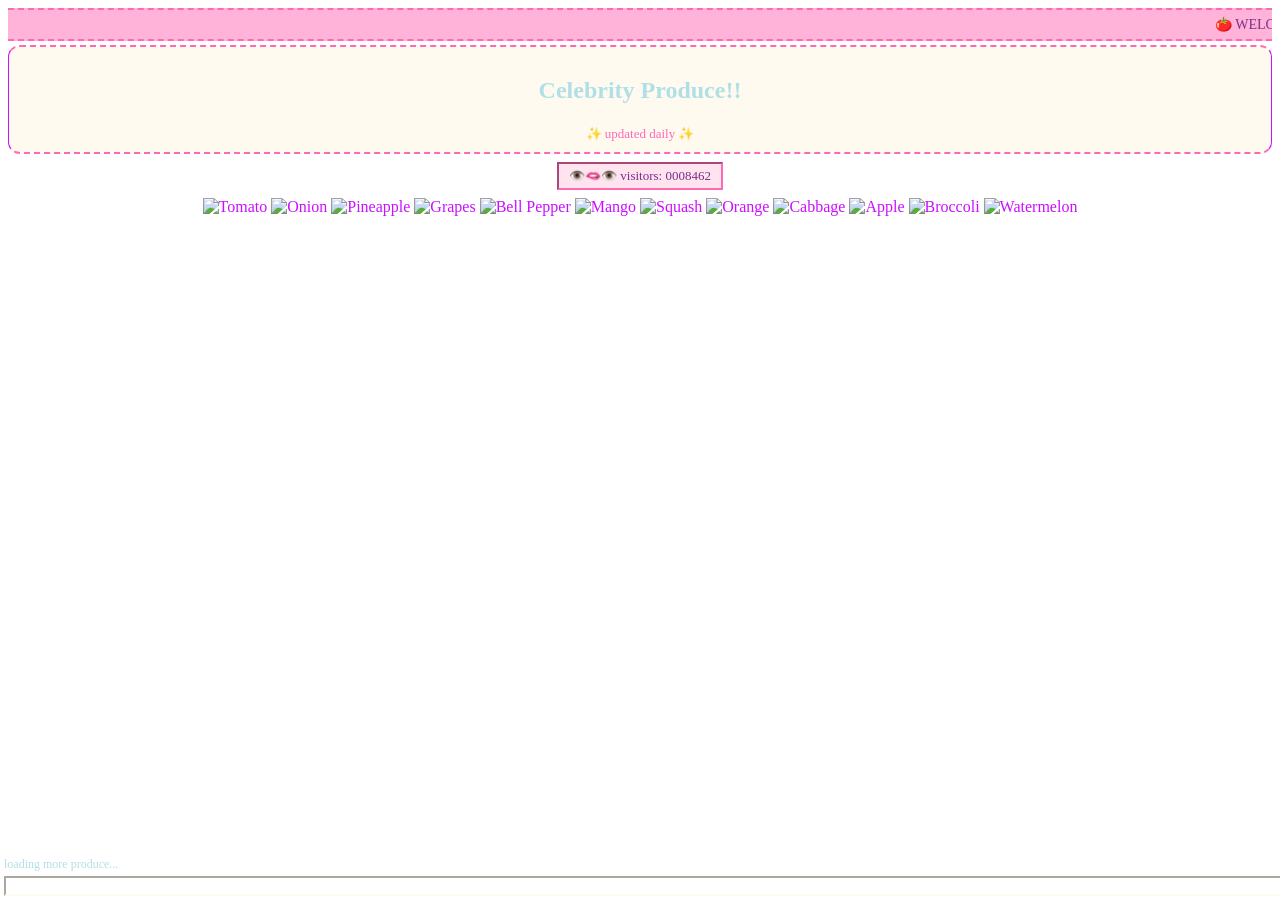
==== index.html @ ddcd2c03 "okay some updates" ====
<!DOCTYPE html>
<html>
<head>
<title>Celebrities as Produce</title>
    <link rel="stylesheet" type="text/css" href="styles/uglycodes.css" />
    <link rel="icon" href="https://static.vecteezy.com/system/resources/thumbnails/029/334/940/small/cherry-transparent-background-png.png" type="image/png" />
</head>

<body>
<marquee behavior="scroll" direction="left" scrollamount="4">
  🍅 WELCOME TO CELEBRITY PRODUCE 🍇 YOUR #1 SOURCE FOR FAMOUS FRUITS 🥦 EST. 2024 🍊 REBLOG IF YOU LOVE PRODUCE 🌽
</marquee>

<div class="section">
  <h2><center>Celebrity Produce!!</center></h2>
  <center><span class="blink">✨ updated daily ✨</span></center>
</div>

<center>
  <div class="counter">
    👁️🫦👁️ visitors: 0008462
  </div>
</center>

<div class="columns"><center>
  <div class="image-wrap">
    <img src="https://64.media.tumblr.com/a601295b6b156ca46b142622d6d6a5cf/e1432b932e62bc43-c8/s2048x3072/af5cf0853cf28d68b5fe324ee67fcfbc01cd70ba.pnj" alt="Tomato" width="200">
    <div class="burst">ONLY $4.99!</div>
  </div>
  <div class="image-wrap">
    <img src="https://64.media.tumblr.com/f2bdd828aef0246da64a32c904e325aa/e1432b932e62bc43-55/s2048x3072/9dc58d0983115ad820b4d27e68bb1e38acb3ae1e.pnj" alt="Onion" width="200">
    <div class="burst">ONLY $4.99!</div>
  </div>
  <div class="image-wrap">
    <img src="https://64.media.tumblr.com/edc39be47effb7e0813fc623a85fa0c6/e1432b932e62bc43-48/s2048x3072/6371fee00fcbb548e8b96c1a47eeba0cb18bfcec.pnj" alt="Pineapple" width="200">
    <div class="burst">ONLY $4.99!</div>
  </div>
  <div class="image-wrap">
    <img src="https://64.media.tumblr.com/a825796d81ea4dcf0e47b33e34a099e4/e1432b932e62bc43-d2/s2048x3072/d9b9f93c74b02301631c43bbd56155dce6b5f274.pnj" alt="Grapes" width="200">
    <div class="burst">ONLY $4.99!</div>
  </div>
  <div class="image-wrap">
    <img src="https://64.media.tumblr.com/c31010b4cd778ccf2562152e87102c83/e1432b932e62bc43-c4/s1280x1920/e710bb55532ba7e0b781990f7e317086384d7aae.png" alt="Bell Pepper" width="200">
    <div class="burst">ONLY $4.99!</div>
  </div>
  <div class="image-wrap">
    <img src="https://64.media.tumblr.com/eca40839acb21e09892160ae2fa04a18/e1432b932e62bc43-33/s1280x1920/ebde299f9fddb56c79779f5147528de934ebc58e.png" alt="Mango" width="200">
    <div class="burst">ONLY $4.99!</div>
  </div>
  <div class="image-wrap">
    <img src="https://64.media.tumblr.com/f9f39c65a91c05656ea8fa7f1e515954/e1432b932e62bc43-16/s1280x1920/515a1b7efdff20a6e5266a2d0422aea6ae374553.png" alt="Squash" width="200">
    <div class="burst">ONLY $4.99!</div>
  </div>
  <div class="image-wrap">
    <img src="https://64.media.tumblr.com/76a8470c31c170a0cbcb41969423949f/e1432b932e62bc43-61/s1280x1920/7f2a5cfdd3142b2d88b98de1a14be7789f9c391b.png" alt="Orange" width="200">
    <div class="burst">ONLY $4.99!</div>
  </div>
  <div class="image-wrap">
    <img src="https://64.media.tumblr.com/5dccc739dfe8ae46e4bd289b40475b63/f5dc1ede4f053155-24/s1280x1920/3f4cfdccb624c8781c8c51192e0ee5ecd06ab08e.png" alt="Cabbage" width="200">
    <div class="burst">ONLY $4.99!</div>
  </div>
  <div class="image-wrap">
    <img src="https://64.media.tumblr.com/9816b345300d6fe8250eaa3e694fbdcd/4001162485d8bb02-3b/s1280x1920/7893c8b2002db5fafc28b3e6c9ac1af56aec57a0.png" alt="Apple" width="200">
    <div class="burst">ONLY $4.99!</div>
  </div>
  <div class="image-wrap">
    <img src="https://64.media.tumblr.com/6cd9206ed6e86fc74c9dcc3ad1c92fb6/f5dc1ede4f053155-95/s1280x1920/9a888cb0529de556701fe643381337ee6324b4b6.png" alt="Broccoli" width="200">
    <div class="burst">ONLY $4.99!</div>
  </div>
  <div class="image-wrap">
    <img src="https://64.media.tumblr.com/af2428f2eccab55f7e88e8116947c7a6/4001162485d8bb02-67/s1280x1920/bbd7594a16034c5e9d4a050f7d81a10eda2995cf.png" alt="Watermelon" width="200">
    <div class="burst">ONLY $4.99!</div>
  </div>
</center></div>

<div class="loading-bar-container">
  <p>loading more produce...</p>
  <div class="loading-bar">
    <div class="loading-fill"></div>
  </div>
</div>

</body>
<script src="main.js"></script>
</html>
---- styles/uglycodes.css ----
body {
  color: #CB0FFF;
  font-family: 'Comic Sans MS';
  background-image: url("https://media1.tenor.com/m/F7Cd9OI_XRQAAAAC/kid-meme.gif");
  background-size: 100px;
  cursor: url("https://cdn.custom-cursor.com/db/19894/color-pixels-wand-cursor.png"), auto;
}

h2 {
 color: powderblue;
  font-family: 'Comic Sans MS';
  cursor: url("https://cdn.custom-cursor.com/db/19894/color-pixels-wand-cursor.png"), auto;
}

.section{
  border-width: 1px;
  border-style: groove;
  border-color: #CB0FFF;
  border-radius: 12px;
  background-color: floralwhite;
  padding: 10px;
  border-top: 2px dashed #ff69b4;
  border-bottom: 2px dashed #ff69b4;
  cursor: url("https://cdn.custom-cursor.com/db/19894/color-pixels-wand-cursor.png"), auto;
}

.section:hover {
  background-color:blueviolet;
}

.columns{
  columns: 100xp, 3;
}

.loading-bar-container {
  position: fixed;
  bottom: 0;
  left: 0;
  width: 100%;
  padding: 4px;
  font-family: 'Comic Sans MS';
  font-size: 12px;
}

.loading-bar-container p {
  margin: 0 0 4px 0;
  color:powderblue;
}

.loading-bar {
  width: 100%;
  height: 16px;
  background-color: white;
  border: 2px inset floralwhite;
}

.loading-fill {
  height: 100%;
  width: 0%;
  background-color: powderblue;
  animation: load 8s ease-in-out infinite;
}

@keyframes load {
  0%   { width: 0%; }
  70%  { width: 85%; }
  90%  { width: 85%; } 
  100% { width: 0%; }
}

marquee {
  background-color: #ffb3d9;
  color: #7b2d8b;
  font-family: 'Comic Sans MS';
  font-size: 14px;
  padding: 6px;
  border-top: 2px dashed #ff69b4;
  border-bottom: 2px dashed #ff69b4;
}

.blink {
  animation: blink 1s step-start infinite;
  color: #ff69b4;
  font-size: 13px;
}
@keyframes blink {
  50% { opacity: 0; }
}

.counter {
  font-family: 'Comic Sans MS';
  font-size: 13px;
  background-color: #ffe4f0;
  border: 2px inset #ff69b4;
  display: inline-block;
  padding: 4px 10px;
  margin: 8px 0;
  color: #7b2d8b;
}

.image-wrap {
  position: relative;
  display: inline-block;
}

.burst {
  position: absolute;
  top: -15px;
  right: -15px;
  background-color:floralwhite;
  color: #ffb3d9;
  font-family: 'Comic Sans MS', sans-serif;
  font-size: 12px;
  font-weight: bold;
  width: 80px;
  height: 80px;
  display: flex;
  align-items: center;
  justify-content: center;
  text-align: center;
  clip-path: polygon(
    0% 0%,
    100% 0%,
    100% 100%,
    25% 100%,
    0% 75%
  );
  border-radius: 4px;
  opacity: 0;
  transition: opacity 0.2s, transform 0.2s;
  transform: rotate(-15deg);
}

.image-wrap:hover .burst {
  opacity: 1;
  transform: rotate(-15deg) scale(1.1);
}
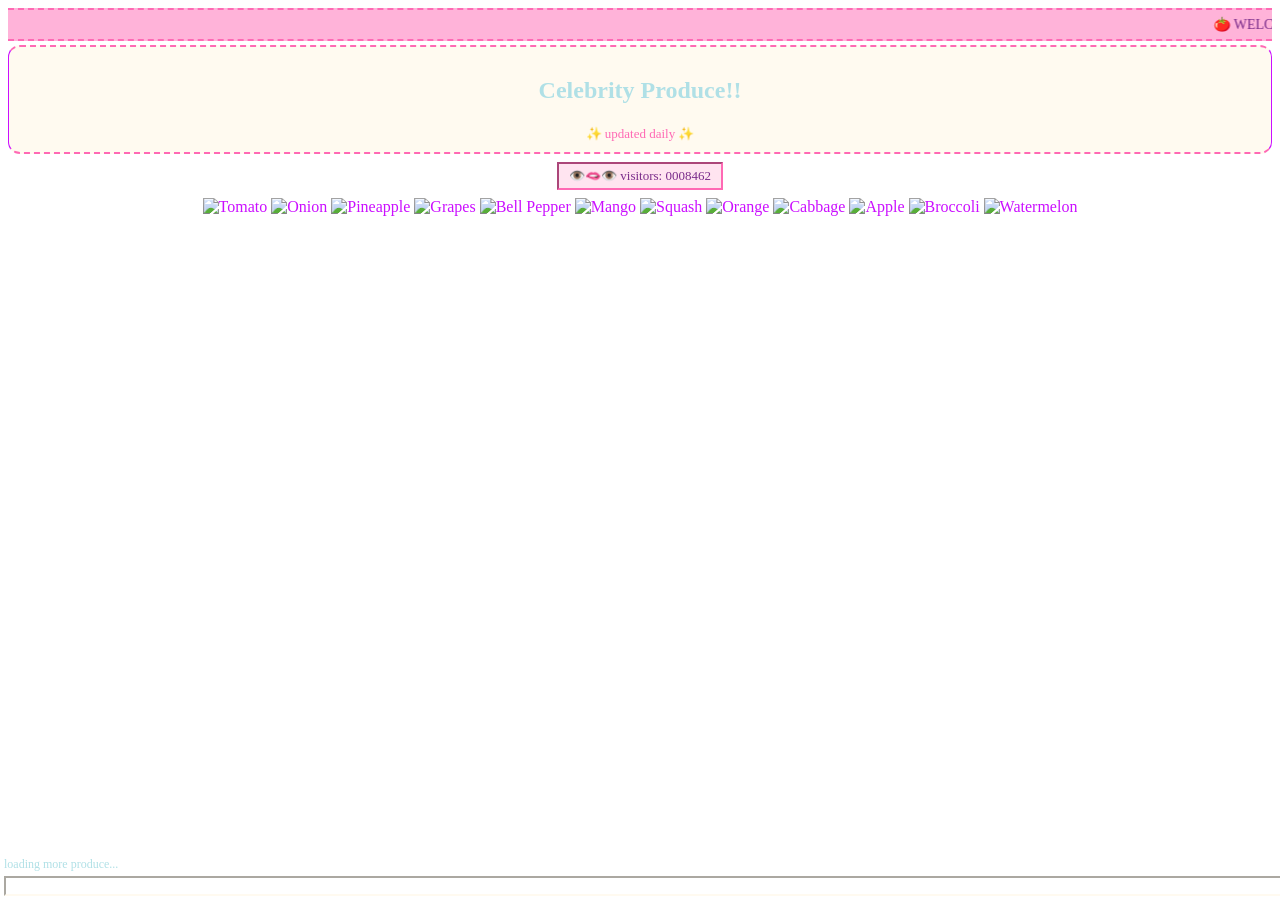
==== commit 9a871d52: "Update index.html" ====
--- a/index.html
+++ b/index.html
@@ -79,7 +79,7 @@
     <div class="loading-fill"></div>
   </div>
 </div>
-
+<!-- test -->
 </body>
 <script src="main.js"></script>
 </html>
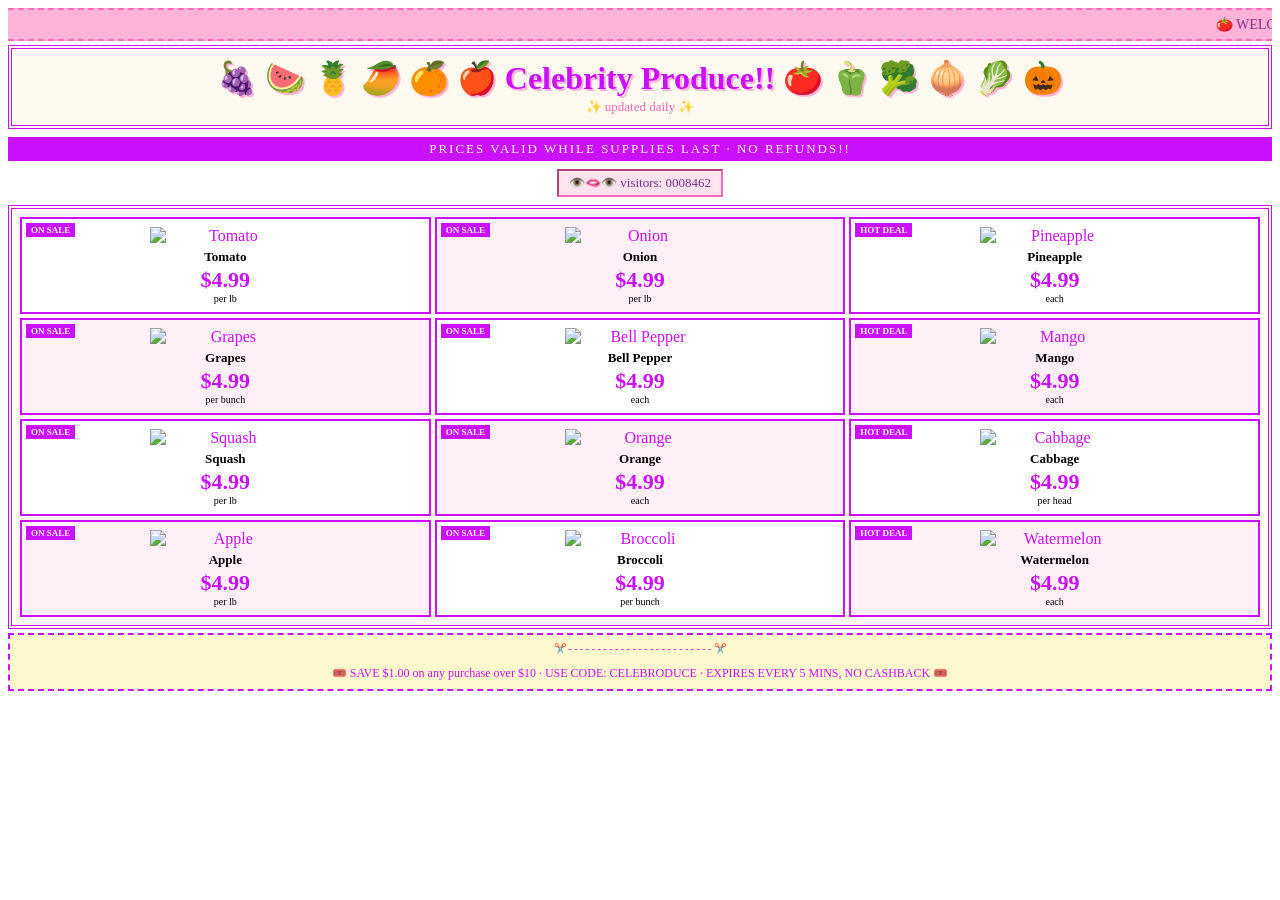
==== commit 94d535c9: "grocery store flyer? some formatting adjustments" ====
--- a/index.html
+++ b/index.html
@@ -11,10 +11,12 @@
   🍅 WELCOME TO CELEBRITY PRODUCE 🍇 YOUR #1 SOURCE FOR FAMOUS FRUITS 🥦 EST. 2024 🍊 REBLOG IF YOU LOVE PRODUCE 🌽
 </marquee>
 
-<div class="section">
-  <h2><center>Celebrity Produce!!</center></h2>
+<div class="flyer-header">
+  <h2><center>🍇 🍉 🍍 🥭 🍊 🍎 Celebrity Produce!! 🍅 🫑 🥦 🧅 🥬 🎃</center></h2>
   <center><span class="blink">✨ updated daily ✨</span></center>
 </div>
+
+<div class="flyer-subheader">PRICES VALID WHILE SUPPLIES LAST · NO REFUNDS!!</div>
 
 <center>
   <div class="counter">
@@ -23,63 +25,136 @@
 </center>
 
 <div class="columns"><center>
-  <div class="image-wrap">
+<div class="flyer-grid">
+  <div class="produce-card">
+    <div class="sale-badge">ON SALE</div>
+    <div class="image-wrap">
     <img src="https://64.media.tumblr.com/a601295b6b156ca46b142622d6d6a5cf/e1432b932e62bc43-c8/s2048x3072/af5cf0853cf28d68b5fe324ee67fcfbc01cd70ba.pnj" alt="Tomato" width="200">
-    <div class="burst">ONLY $4.99!</div>
+    </div>
+    <div class="item-name">Tomato</div>
+    <div class="item-price">$4.99</div>
+    <div class="item-unit">per lb</div>
   </div>
-  <div class="image-wrap">
+
+  <div class="produce-card">
+    <div class="sale-badge">ON SALE</div>
+    <div class="image-wrap">
     <img src="https://64.media.tumblr.com/f2bdd828aef0246da64a32c904e325aa/e1432b932e62bc43-55/s2048x3072/9dc58d0983115ad820b4d27e68bb1e38acb3ae1e.pnj" alt="Onion" width="200">
-    <div class="burst">ONLY $4.99!</div>
+    </div>
+    <div class="item-name">Onion</div>
+    <div class="item-price">$4.99</div>
+    <div class="item-unit">per lb</div>
   </div>
-  <div class="image-wrap">
+
+<div class="produce-card">
+    <div class="sale-badge">HOT DEAL</div>
+    <div class="image-wrap">
     <img src="https://64.media.tumblr.com/edc39be47effb7e0813fc623a85fa0c6/e1432b932e62bc43-48/s2048x3072/6371fee00fcbb548e8b96c1a47eeba0cb18bfcec.pnj" alt="Pineapple" width="200">
-    <div class="burst">ONLY $4.99!</div>
+    </div>
+    <div class="item-name">Pineapple</div>
+    <div class="item-price">$4.99</div>
+    <div class="item-unit">each</div>
   </div>
-  <div class="image-wrap">
+
+  <div class="produce-card">
+    <div class="sale-badge">ON SALE</div>
+    <div class="image-wrap">
     <img src="https://64.media.tumblr.com/a825796d81ea4dcf0e47b33e34a099e4/e1432b932e62bc43-d2/s2048x3072/d9b9f93c74b02301631c43bbd56155dce6b5f274.pnj" alt="Grapes" width="200">
-    <div class="burst">ONLY $4.99!</div>
+    </div>
+    <div class="item-name">Grapes</div>
+    <div class="item-price">$4.99</div>
+    <div class="item-unit">per bunch</div>
   </div>
-  <div class="image-wrap">
+
+  <div class="produce-card">
+    <div class="sale-badge">ON SALE</div>
+    <div class="image-wrap">
     <img src="https://64.media.tumblr.com/c31010b4cd778ccf2562152e87102c83/e1432b932e62bc43-c4/s1280x1920/e710bb55532ba7e0b781990f7e317086384d7aae.png" alt="Bell Pepper" width="200">
-    <div class="burst">ONLY $4.99!</div>
+    </div>
+    <div class="item-name">Bell Pepper</div>
+    <div class="item-price">$4.99</div>
+    <div class="item-unit">each</div>
   </div>
-  <div class="image-wrap">
+
+  <div class="produce-card">
+    <div class="sale-badge">HOT DEAL</div>
+    <div class="image-wrap">
     <img src="https://64.media.tumblr.com/eca40839acb21e09892160ae2fa04a18/e1432b932e62bc43-33/s1280x1920/ebde299f9fddb56c79779f5147528de934ebc58e.png" alt="Mango" width="200">
-    <div class="burst">ONLY $4.99!</div>
+    </div>
+    <div class="item-name">Mango</div>
+    <div class="item-price">$4.99</div>
+    <div class="item-unit">each</div>
   </div>
-  <div class="image-wrap">
+
+    <div class="produce-card">
+    <div class="sale-badge">ON SALE</div>
+    <div class="image-wrap">
     <img src="https://64.media.tumblr.com/f9f39c65a91c05656ea8fa7f1e515954/e1432b932e62bc43-16/s1280x1920/515a1b7efdff20a6e5266a2d0422aea6ae374553.png" alt="Squash" width="200">
-    <div class="burst">ONLY $4.99!</div>
+    </div>
+    <div class="item-name">Squash</div>
+    <div class="item-price">$4.99</div>
+    <div class="item-unit">per lb</div>
   </div>
-  <div class="image-wrap">
+
+  <div class="produce-card">
+    <div class="sale-badge">ON SALE</div>
+    <div class="image-wrap">
     <img src="https://64.media.tumblr.com/76a8470c31c170a0cbcb41969423949f/e1432b932e62bc43-61/s1280x1920/7f2a5cfdd3142b2d88b98de1a14be7789f9c391b.png" alt="Orange" width="200">
-    <div class="burst">ONLY $4.99!</div>
+    </div>
+    <div class="item-name">Orange</div>
+    <div class="item-price">$4.99</div>
+    <div class="item-unit">each</div>
   </div>
-  <div class="image-wrap">
+
+  <div class="produce-card">
+    <div class="sale-badge">HOT DEAL</div>
+    <div class="image-wrap">
     <img src="https://64.media.tumblr.com/5dccc739dfe8ae46e4bd289b40475b63/f5dc1ede4f053155-24/s1280x1920/3f4cfdccb624c8781c8c51192e0ee5ecd06ab08e.png" alt="Cabbage" width="200">
-    <div class="burst">ONLY $4.99!</div>
+    </div>
+    <div class="item-name">Cabbage</div>
+    <div class="item-price">$4.99</div>
+    <div class="item-unit">per head</div>
   </div>
-  <div class="image-wrap">
+
+<div class="produce-card">
+    <div class="sale-badge">ON SALE</div>
+    <div class="image-wrap">
     <img src="https://64.media.tumblr.com/9816b345300d6fe8250eaa3e694fbdcd/4001162485d8bb02-3b/s1280x1920/7893c8b2002db5fafc28b3e6c9ac1af56aec57a0.png" alt="Apple" width="200">
-    <div class="burst">ONLY $4.99!</div>
+    </div>
+    <div class="item-name">Apple</div>
+    <div class="item-price">$4.99</div>
+    <div class="item-unit">per lb</div>
   </div>
-  <div class="image-wrap">
+
+ <div class="produce-card">
+    <div class="sale-badge">ON SALE</div>
+    <div class="image-wrap">
     <img src="https://64.media.tumblr.com/6cd9206ed6e86fc74c9dcc3ad1c92fb6/f5dc1ede4f053155-95/s1280x1920/9a888cb0529de556701fe643381337ee6324b4b6.png" alt="Broccoli" width="200">
-    <div class="burst">ONLY $4.99!</div>
+   </div>
+    <div class="item-name">Broccoli</div>
+    <div class="item-price">$4.99</div>
+    <div class="item-unit">per bunch</div>
   </div>
-  <div class="image-wrap">
+
+<div class="produce-card">
+    <div class="sale-badge">HOT DEAL</div>
+    <div class="image-wrap">
     <img src="https://64.media.tumblr.com/af2428f2eccab55f7e88e8116947c7a6/4001162485d8bb02-67/s1280x1920/bbd7594a16034c5e9d4a050f7d81a10eda2995cf.png" alt="Watermelon" width="200">
-    <div class="burst">ONLY $4.99!</div>
+    </div>
+    <div class="item-name">Watermelon</div>
+    <div class="item-price">$4.99</div>
+    <div class="item-unit">each</div>
   </div>
 </center></div>
 
-<div class="loading-bar-container">
-  <p>loading more produce...</p>
-  <div class="loading-bar">
-    <div class="loading-fill"></div>
-  </div>
+<div class="coupon-strip">
+  🎟️ SAVE $1.00 on any purchase over $10 · USE CODE: CELEBRODUCE · EXPIRES EVERY 5 MINS, NO CASHBACK 🎟️
 </div>
+
+<audio autoplay loop>
+  <source src="https://archive.org/download/ppap_20220114/ppap.mp3" type="audio/mpeg">
+</audio>
 <!-- test -->
 </body>
-<script src="main.js"></script>
+<script src="cursor workaround/main.js"></script>
 </html>
--- a/styles/uglycodes.css
+++ b/styles/uglycodes.css
@@ -3,16 +3,40 @@
   font-family: 'Comic Sans MS';
   background-image: url("https://media1.tenor.com/m/F7Cd9OI_XRQAAAAC/kid-meme.gif");
   background-size: 100px;
-  cursor: url("https://cdn.custom-cursor.com/db/19894/color-pixels-wand-cursor.png"), auto;
 }
 
 h2 {
  color: powderblue;
   font-family: 'Comic Sans MS';
-  cursor: url("https://cdn.custom-cursor.com/db/19894/color-pixels-wand-cursor.png"), auto;
 }
 
-.section{
+.flyer-header {
+  background-color: floralwhite;
+  border: 4px double #CB0FFF;
+  border-radius: 0;
+  text-align: center;
+  padding: 10px;
+  margin-bottom: 8px;
+}
+
+.flyer-header h2 {
+  font-size: 32px;
+  color: #CB0FFF;
+  text-shadow: 2px 2px #ffb3d9;
+  margin: 0;
+}
+
+.flyer-subheader {
+  background-color: #CB0FFF;
+  color: floralwhite;
+  font-family: 'Comic Sans MS';
+  font-size: 13px;
+  text-align: center;
+  padding: 4px;
+  letter-spacing: 2px;
+}
+
+.section {
   border-width: 1px;
   border-style: groove;
   border-color: #CB0FFF;
@@ -21,51 +45,84 @@
   padding: 10px;
   border-top: 2px dashed #ff69b4;
   border-bottom: 2px dashed #ff69b4;
-  cursor: url("https://cdn.custom-cursor.com/db/19894/color-pixels-wand-cursor.png"), auto;
 }
 
-.section:hover {
-  background-color:blueviolet;
+.flyer-grid {
+  display: grid;
+  grid-template-columns: repeat(3, 1fr);
+  gap: 4px;
+  background-color: floralwhite;
+  border: 4px double #CB0FFF;
+  padding: 8px;
 }
 
-.columns{
-  columns: 100xp, 3;
+.produce-card {
+  background-color: white;
+  border: 2px solid #CB0FFF;
+  padding: 8px;
+  text-align: center;
+  position: relative;
+  font-family: 'Comic Sans MS';
 }
 
-.loading-bar-container {
-  position: fixed;
-  bottom: 0;
-  left: 0;
-  width: 100%;
-  padding: 4px;
+.produce-card:nth-child(even) {
+  background-color: #fff0f8;
+}
+
+.produce-card img {
+  width: 150px;
+  display: block;
+  margin: 0 auto;
+}
+
+.produce-card .item-name {
+  font-size: 13px;
+  font-weight: bold;
+  color:black;
+  margin: 4px 0 2px 0;
+}
+
+.produce-card .item-price {
+  font-size: 22px;
+  font-weight: bold;
+  color: #CB0FFF;
+}
+
+.produce-card .item-unit {
+  font-size: 10px;
+  color: black;
+}
+
+.sale-badge {
+  position: absolute;
+  top: 4px;
+  left: 4px;
+  background-color: #CB0FFF;
+  color: floralwhite;
+  font-size: 9px;
+  font-weight: bold;
+  padding: 2px 5px;
+  font-family: 'Comic Sans MS';
+}
+
+.coupon-strip {
+  background-color: #fffacd;
+  border: 2px dashed #CB0FFF;
+  padding: 8px;
+  text-align: center;
   font-family: 'Comic Sans MS';
   font-size: 12px;
+  color: #CB0FFF;
+  margin-top: 4px;
+  position: relative;
 }
 
-.loading-bar-container p {
-  margin: 0 0 4px 0;
-  color:powderblue;
-}
-
-.loading-bar {
-  width: 100%;
-  height: 16px;
-  background-color: white;
-  border: 2px inset floralwhite;
-}
-
-.loading-fill {
-  height: 100%;
-  width: 0%;
-  background-color: powderblue;
-  animation: load 8s ease-in-out infinite;
-}
-
-@keyframes load {
-  0%   { width: 0%; }
-  70%  { width: 85%; }
-  90%  { width: 85%; } 
-  100% { width: 0%; }
+.coupon-strip::before {
+  content: "✂️ - - - - - - - - - - - - - - - - - - - - - - - - - ✂️";
+  display: block;
+  font-size: 10px;
+  color: #CB0FFF;
+  margin-bottom: 12px;
 }
 
 marquee {
@@ -101,37 +158,4 @@
 .image-wrap {
   position: relative;
   display: inline-block;
-}
-
-.burst {
-  position: absolute;
-  top: -15px;
-  right: -15px;
-  background-color:floralwhite;
-  color: #ffb3d9;
-  font-family: 'Comic Sans MS', sans-serif;
-  font-size: 12px;
-  font-weight: bold;
-  width: 80px;
-  height: 80px;
-  display: flex;
-  align-items: center;
-  justify-content: center;
-  text-align: center;
-  clip-path: polygon(
-    0% 0%,
-    100% 0%,
-    100% 100%,
-    25% 100%,
-    0% 75%
-  );
-  border-radius: 4px;
-  opacity: 0;
-  transition: opacity 0.2s, transform 0.2s;
-  transform: rotate(-15deg);
-}
-
-.image-wrap:hover .burst {
-  opacity: 1;
-  transform: rotate(-15deg) scale(1.1);
 }
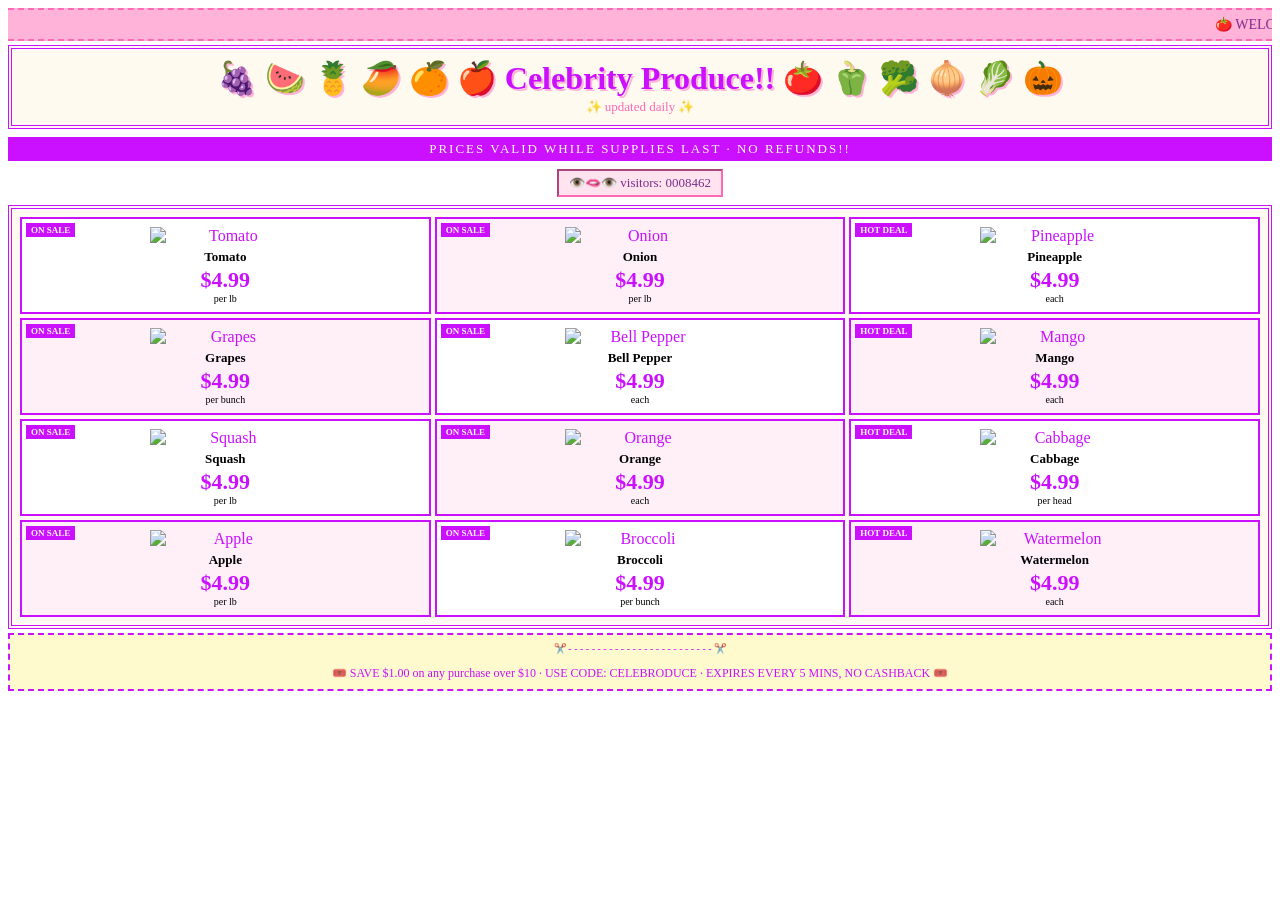
==== commit 93c6057e: "flyer update fixing the js break" ====
--- a/index.html
+++ b/index.html
@@ -145,6 +145,8 @@
     <div class="item-price">$4.99</div>
     <div class="item-unit">each</div>
   </div>
+
+</div>
 </center></div>
 
 <div class="coupon-strip">
@@ -156,5 +158,5 @@
 </audio>
 <!-- test -->
 </body>
-<script src="cursor workaround/main.js"></script>
+<script src="cursorworkaround/main.js"></script>
 </html>
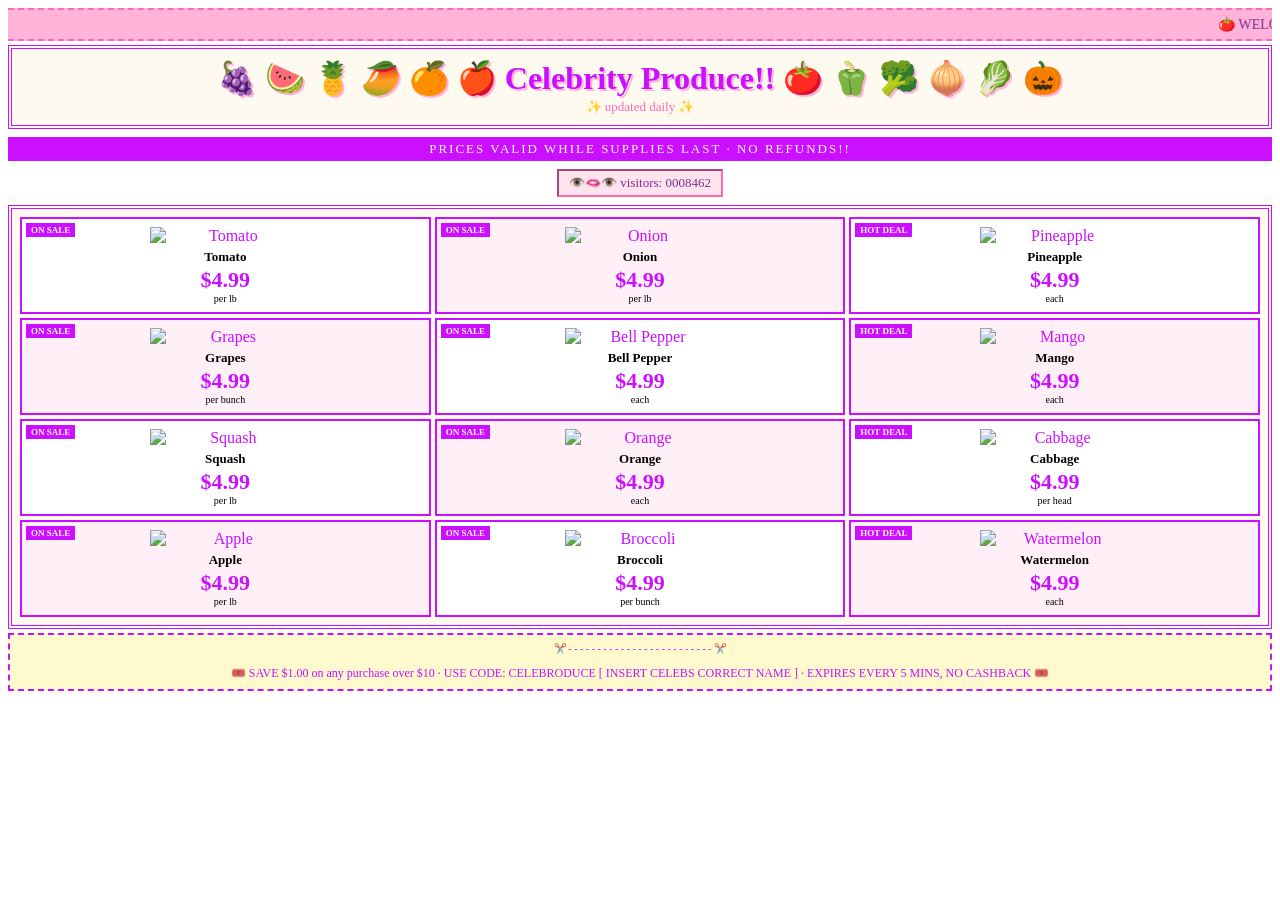
==== commit e55923c7: "small edit on coupon" ====
--- a/index.html
+++ b/index.html
@@ -29,7 +29,7 @@
   <div class="produce-card">
     <div class="sale-badge">ON SALE</div>
     <div class="image-wrap">
-    <img src="https://64.media.tumblr.com/a601295b6b156ca46b142622d6d6a5cf/e1432b932e62bc43-c8/s2048x3072/af5cf0853cf28d68b5fe324ee67fcfbc01cd70ba.pnj" alt="Tomato" width="200">
+    <img src="https://64.media.tumblr.com/a601295b6b156ca46b142622d6d6a5cf/e1432b932e62bc43-c8/s1280x1920/4af5424af667f56a010c342b7e28db44d0394c31.png" alt="Tomato" width="200">
     </div>
     <div class="item-name">Tomato</div>
     <div class="item-price">$4.99</div>
@@ -39,7 +39,7 @@
   <div class="produce-card">
     <div class="sale-badge">ON SALE</div>
     <div class="image-wrap">
-    <img src="https://64.media.tumblr.com/f2bdd828aef0246da64a32c904e325aa/e1432b932e62bc43-55/s2048x3072/9dc58d0983115ad820b4d27e68bb1e38acb3ae1e.pnj" alt="Onion" width="200">
+    <img src="https://64.media.tumblr.com/f2bdd828aef0246da64a32c904e325aa/e1432b932e62bc43-55/s1280x1920/d7bf7f950fe72944cb785684bf4d8428d16e5320.png" alt="Onion" width="200">
     </div>
     <div class="item-name">Onion</div>
     <div class="item-price">$4.99</div>
@@ -49,7 +49,7 @@
 <div class="produce-card">
     <div class="sale-badge">HOT DEAL</div>
     <div class="image-wrap">
-    <img src="https://64.media.tumblr.com/edc39be47effb7e0813fc623a85fa0c6/e1432b932e62bc43-48/s2048x3072/6371fee00fcbb548e8b96c1a47eeba0cb18bfcec.pnj" alt="Pineapple" width="200">
+    <img src="https://64.media.tumblr.com/edc39be47effb7e0813fc623a85fa0c6/e1432b932e62bc43-48/s1280x1920/84df246a23b18ad2c0d44e209f9b4a1f69372064.png" alt="Pineapple" width="200">
     </div>
     <div class="item-name">Pineapple</div>
     <div class="item-price">$4.99</div>
@@ -59,7 +59,7 @@
   <div class="produce-card">
     <div class="sale-badge">ON SALE</div>
     <div class="image-wrap">
-    <img src="https://64.media.tumblr.com/a825796d81ea4dcf0e47b33e34a099e4/e1432b932e62bc43-d2/s2048x3072/d9b9f93c74b02301631c43bbd56155dce6b5f274.pnj" alt="Grapes" width="200">
+    <img src="https://64.media.tumblr.com/a825796d81ea4dcf0e47b33e34a099e4/e1432b932e62bc43-d2/s1280x1920/2926c3b7dbfa923dc810ad9cbd87670d05a75aae.png" alt="Grapes" width="200">
     </div>
     <div class="item-name">Grapes</div>
     <div class="item-price">$4.99</div>
@@ -150,7 +150,7 @@
 </center></div>
 
 <div class="coupon-strip">
-  🎟️ SAVE $1.00 on any purchase over $10 · USE CODE: CELEBRODUCE · EXPIRES EVERY 5 MINS, NO CASHBACK 🎟️
+  🎟️ SAVE $1.00 on any purchase over $10 · USE CODE: CELEBRODUCE [ INSERT CELEBS CORRECT NAME ] · EXPIRES EVERY 5 MINS, NO CASHBACK 🎟️
 </div>
 
 <audio autoplay loop>
--- a/styles/uglycodes.css
+++ b/styles/uglycodes.css
@@ -28,6 +28,7 @@
 
 .flyer-subheader {
   background-color: #CB0FFF;
+  -webkit-print-color-adjust: exact; /* forces background color in webkit browsers */
   color: floralwhite;
   font-family: 'Comic Sans MS';
   font-size: 13px;
@@ -49,7 +50,9 @@
 
 .flyer-grid {
   display: grid;
+   display: -webkit-grid; /* safari fallback */
   grid-template-columns: repeat(3, 1fr);
+   -webkit-grid-template-columns: repeat(3, 1fr); /* safari fallback */
   gap: 4px;
   background-color: floralwhite;
   border: 4px double #CB0FFF;
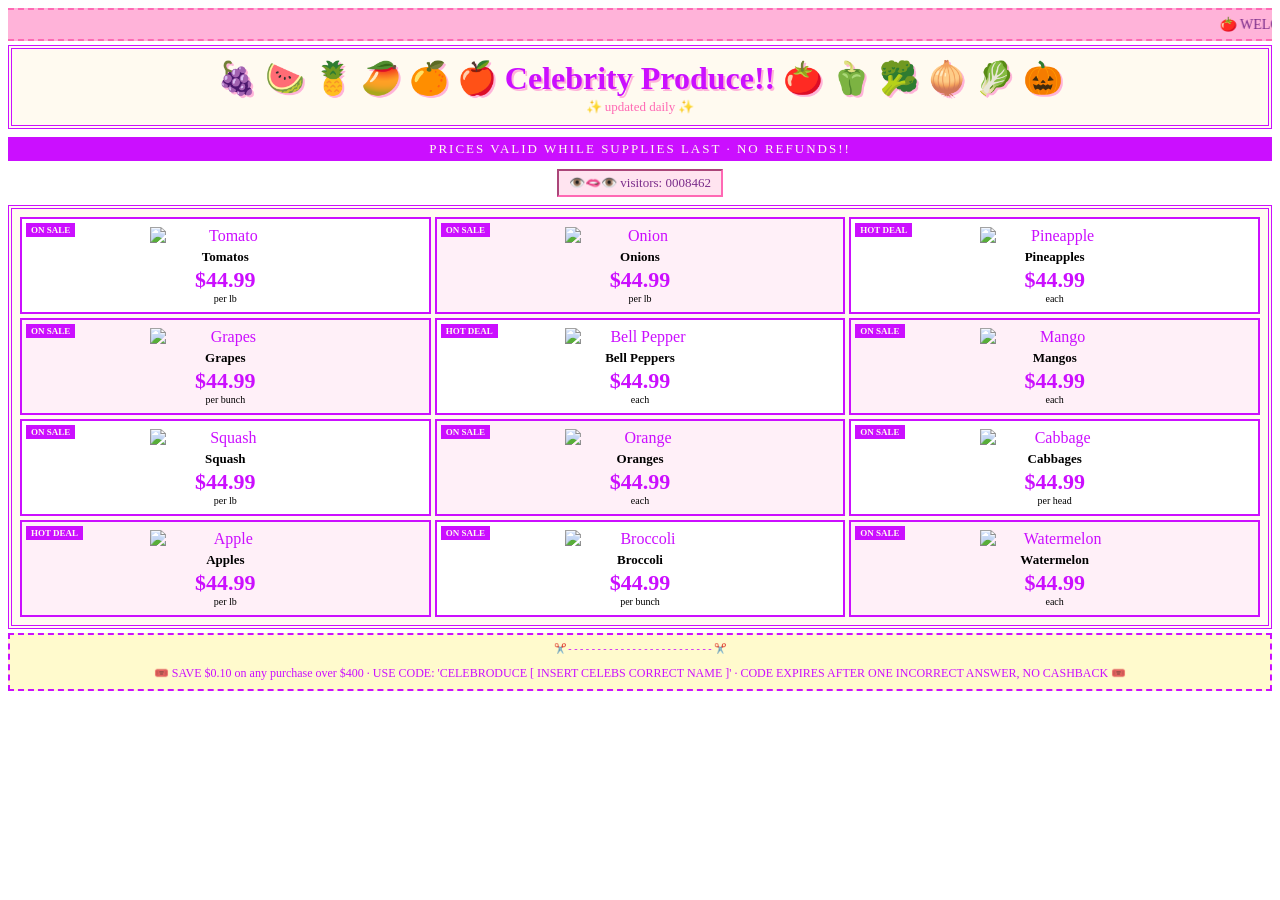
==== commit 05ebe96a: "minor edits" ====
--- a/index.html
+++ b/index.html
@@ -31,8 +31,8 @@
     <div class="image-wrap">
     <img src="https://64.media.tumblr.com/a601295b6b156ca46b142622d6d6a5cf/e1432b932e62bc43-c8/s1280x1920/4af5424af667f56a010c342b7e28db44d0394c31.png" alt="Tomato" width="200">
     </div>
-    <div class="item-name">Tomato</div>
-    <div class="item-price">$4.99</div>
+    <div class="item-name">Tomatos</div>
+    <div class="item-price">$44.99</div>
     <div class="item-unit">per lb</div>
   </div>
 
@@ -41,8 +41,8 @@
     <div class="image-wrap">
     <img src="https://64.media.tumblr.com/f2bdd828aef0246da64a32c904e325aa/e1432b932e62bc43-55/s1280x1920/d7bf7f950fe72944cb785684bf4d8428d16e5320.png" alt="Onion" width="200">
     </div>
-    <div class="item-name">Onion</div>
-    <div class="item-price">$4.99</div>
+    <div class="item-name">Onions</div>
+    <div class="item-price">$44.99</div>
     <div class="item-unit">per lb</div>
   </div>
 
@@ -51,8 +51,8 @@
     <div class="image-wrap">
     <img src="https://64.media.tumblr.com/edc39be47effb7e0813fc623a85fa0c6/e1432b932e62bc43-48/s1280x1920/84df246a23b18ad2c0d44e209f9b4a1f69372064.png" alt="Pineapple" width="200">
     </div>
-    <div class="item-name">Pineapple</div>
-    <div class="item-price">$4.99</div>
+    <div class="item-name">Pineapples</div>
+    <div class="item-price">$44.99</div>
     <div class="item-unit">each</div>
   </div>
 
@@ -62,27 +62,27 @@
     <img src="https://64.media.tumblr.com/a825796d81ea4dcf0e47b33e34a099e4/e1432b932e62bc43-d2/s1280x1920/2926c3b7dbfa923dc810ad9cbd87670d05a75aae.png" alt="Grapes" width="200">
     </div>
     <div class="item-name">Grapes</div>
-    <div class="item-price">$4.99</div>
+    <div class="item-price">$44.99</div>
     <div class="item-unit">per bunch</div>
+  </div>
+
+  <div class="produce-card">
+    <div class="sale-badge">HOT DEAL</div>
+    <div class="image-wrap">
+    <img src="https://64.media.tumblr.com/c31010b4cd778ccf2562152e87102c83/e1432b932e62bc43-c4/s1280x1920/e710bb55532ba7e0b781990f7e317086384d7aae.png" alt="Bell Pepper" width="200">
+    </div>
+    <div class="item-name">Bell Peppers</div>
+    <div class="item-price">$44.99</div>
+    <div class="item-unit">each</div>
   </div>
 
   <div class="produce-card">
     <div class="sale-badge">ON SALE</div>
     <div class="image-wrap">
-    <img src="https://64.media.tumblr.com/c31010b4cd778ccf2562152e87102c83/e1432b932e62bc43-c4/s1280x1920/e710bb55532ba7e0b781990f7e317086384d7aae.png" alt="Bell Pepper" width="200">
-    </div>
-    <div class="item-name">Bell Pepper</div>
-    <div class="item-price">$4.99</div>
-    <div class="item-unit">each</div>
-  </div>
-
-  <div class="produce-card">
-    <div class="sale-badge">HOT DEAL</div>
-    <div class="image-wrap">
     <img src="https://64.media.tumblr.com/eca40839acb21e09892160ae2fa04a18/e1432b932e62bc43-33/s1280x1920/ebde299f9fddb56c79779f5147528de934ebc58e.png" alt="Mango" width="200">
     </div>
-    <div class="item-name">Mango</div>
-    <div class="item-price">$4.99</div>
+    <div class="item-name">Mangos</div>
+    <div class="item-price">$44.99</div>
     <div class="item-unit">each</div>
   </div>
 
@@ -92,7 +92,7 @@
     <img src="https://64.media.tumblr.com/f9f39c65a91c05656ea8fa7f1e515954/e1432b932e62bc43-16/s1280x1920/515a1b7efdff20a6e5266a2d0422aea6ae374553.png" alt="Squash" width="200">
     </div>
     <div class="item-name">Squash</div>
-    <div class="item-price">$4.99</div>
+    <div class="item-price">$44.99</div>
     <div class="item-unit">per lb</div>
   </div>
 
@@ -101,28 +101,28 @@
     <div class="image-wrap">
     <img src="https://64.media.tumblr.com/76a8470c31c170a0cbcb41969423949f/e1432b932e62bc43-61/s1280x1920/7f2a5cfdd3142b2d88b98de1a14be7789f9c391b.png" alt="Orange" width="200">
     </div>
-    <div class="item-name">Orange</div>
-    <div class="item-price">$4.99</div>
+    <div class="item-name">Oranges</div>
+    <div class="item-price">$44.99</div>
     <div class="item-unit">each</div>
   </div>
 
   <div class="produce-card">
-    <div class="sale-badge">HOT DEAL</div>
+    <div class="sale-badge">ON SALE</div>
     <div class="image-wrap">
     <img src="https://64.media.tumblr.com/5dccc739dfe8ae46e4bd289b40475b63/f5dc1ede4f053155-24/s1280x1920/3f4cfdccb624c8781c8c51192e0ee5ecd06ab08e.png" alt="Cabbage" width="200">
     </div>
-    <div class="item-name">Cabbage</div>
-    <div class="item-price">$4.99</div>
+    <div class="item-name">Cabbages</div>
+    <div class="item-price">$44.99</div>
     <div class="item-unit">per head</div>
   </div>
 
 <div class="produce-card">
-    <div class="sale-badge">ON SALE</div>
+    <div class="sale-badge">HOT DEAL</div>
     <div class="image-wrap">
     <img src="https://64.media.tumblr.com/9816b345300d6fe8250eaa3e694fbdcd/4001162485d8bb02-3b/s1280x1920/7893c8b2002db5fafc28b3e6c9ac1af56aec57a0.png" alt="Apple" width="200">
     </div>
-    <div class="item-name">Apple</div>
-    <div class="item-price">$4.99</div>
+    <div class="item-name">Apples</div>
+    <div class="item-price">$44.99</div>
     <div class="item-unit">per lb</div>
   </div>
 
@@ -132,17 +132,17 @@
     <img src="https://64.media.tumblr.com/6cd9206ed6e86fc74c9dcc3ad1c92fb6/f5dc1ede4f053155-95/s1280x1920/9a888cb0529de556701fe643381337ee6324b4b6.png" alt="Broccoli" width="200">
    </div>
     <div class="item-name">Broccoli</div>
-    <div class="item-price">$4.99</div>
+    <div class="item-price">$44.99</div>
     <div class="item-unit">per bunch</div>
   </div>
 
 <div class="produce-card">
-    <div class="sale-badge">HOT DEAL</div>
+    <div class="sale-badge">ON SALE</div>
     <div class="image-wrap">
     <img src="https://64.media.tumblr.com/af2428f2eccab55f7e88e8116947c7a6/4001162485d8bb02-67/s1280x1920/bbd7594a16034c5e9d4a050f7d81a10eda2995cf.png" alt="Watermelon" width="200">
     </div>
     <div class="item-name">Watermelon</div>
-    <div class="item-price">$4.99</div>
+    <div class="item-price">$44.99</div>
     <div class="item-unit">each</div>
   </div>
 
@@ -150,7 +150,7 @@
 </center></div>
 
 <div class="coupon-strip">
-  🎟️ SAVE $1.00 on any purchase over $10 · USE CODE: CELEBRODUCE [ INSERT CELEBS CORRECT NAME ] · EXPIRES EVERY 5 MINS, NO CASHBACK 🎟️
+  🎟️ SAVE $0.10 on any purchase over $400 · USE CODE: 'CELEBRODUCE [ INSERT CELEBS CORRECT NAME ]' · CODE EXPIRES AFTER ONE INCORRECT ANSWER, NO CASHBACK 🎟️
 </div>
 
 <audio autoplay loop>
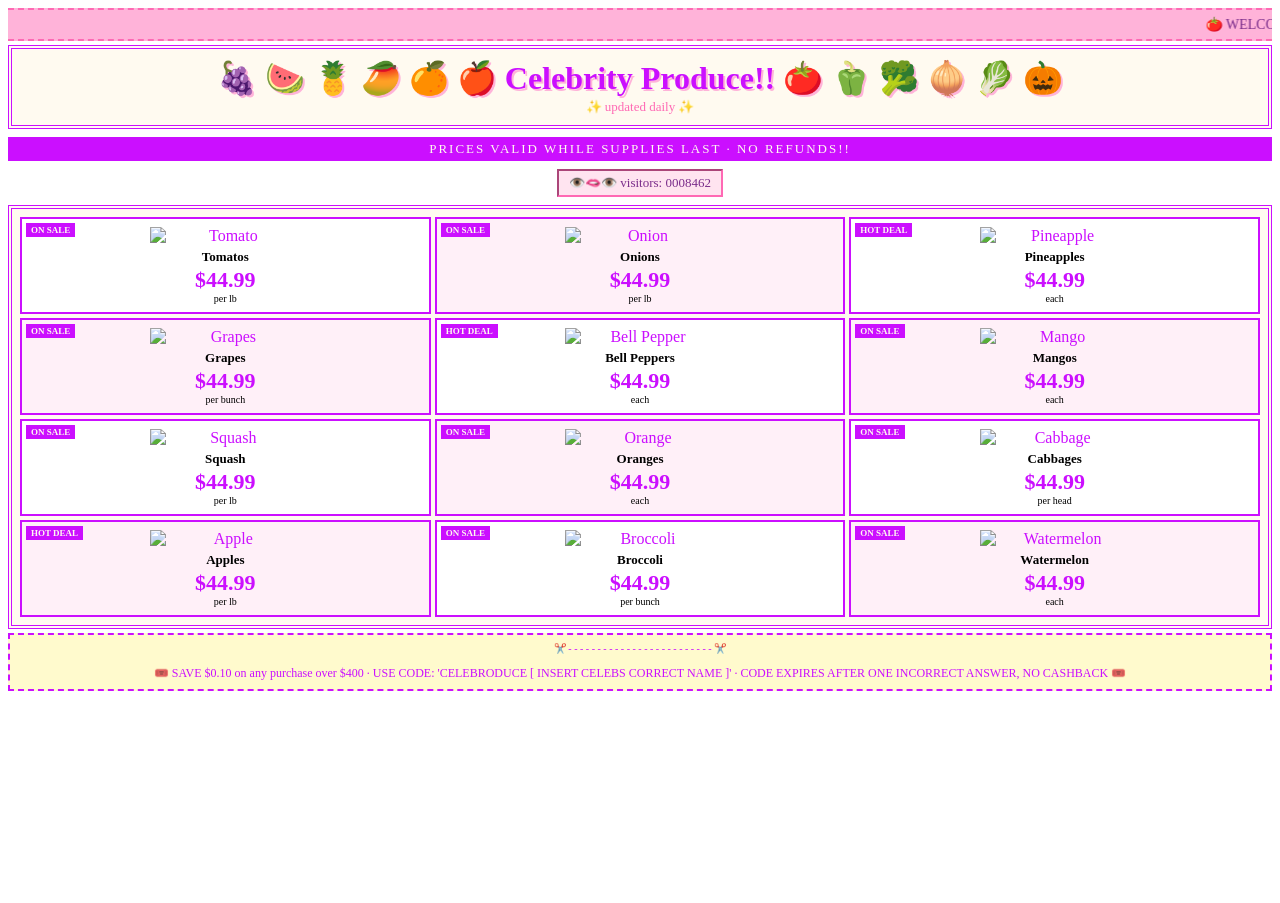
==== commit 41eb02a6: "video player test" ====
--- a/index.html
+++ b/index.html
@@ -153,9 +153,8 @@
   🎟️ SAVE $0.10 on any purchase over $400 · USE CODE: 'CELEBRODUCE [ INSERT CELEBS CORRECT NAME ]' · CODE EXPIRES AFTER ONE INCORRECT ANSWER, NO CASHBACK 🎟️
 </div>
 
-<audio autoplay loop>
-  <source src="https://archive.org/download/ppap_20220114/ppap.mp3" type="audio/mpeg">
-</audio>
+<center><iframe width="300" height="200" src="https://www.youtube.com/embed/Ct6BUPvE2sM?si=yh8AJxpx4707I5nx" title="YouTube video player" frameborder="0" allow="accelerometer; autoplay; clipboard-write; encrypted-media; gyroscope; picture-in-picture; web-share" referrerpolicy="strict-origin-when-cross-origin" allowfullscreen></iframe>
+</center>
 <!-- test -->
 </body>
 <script src="cursorworkaround/main.js"></script>
